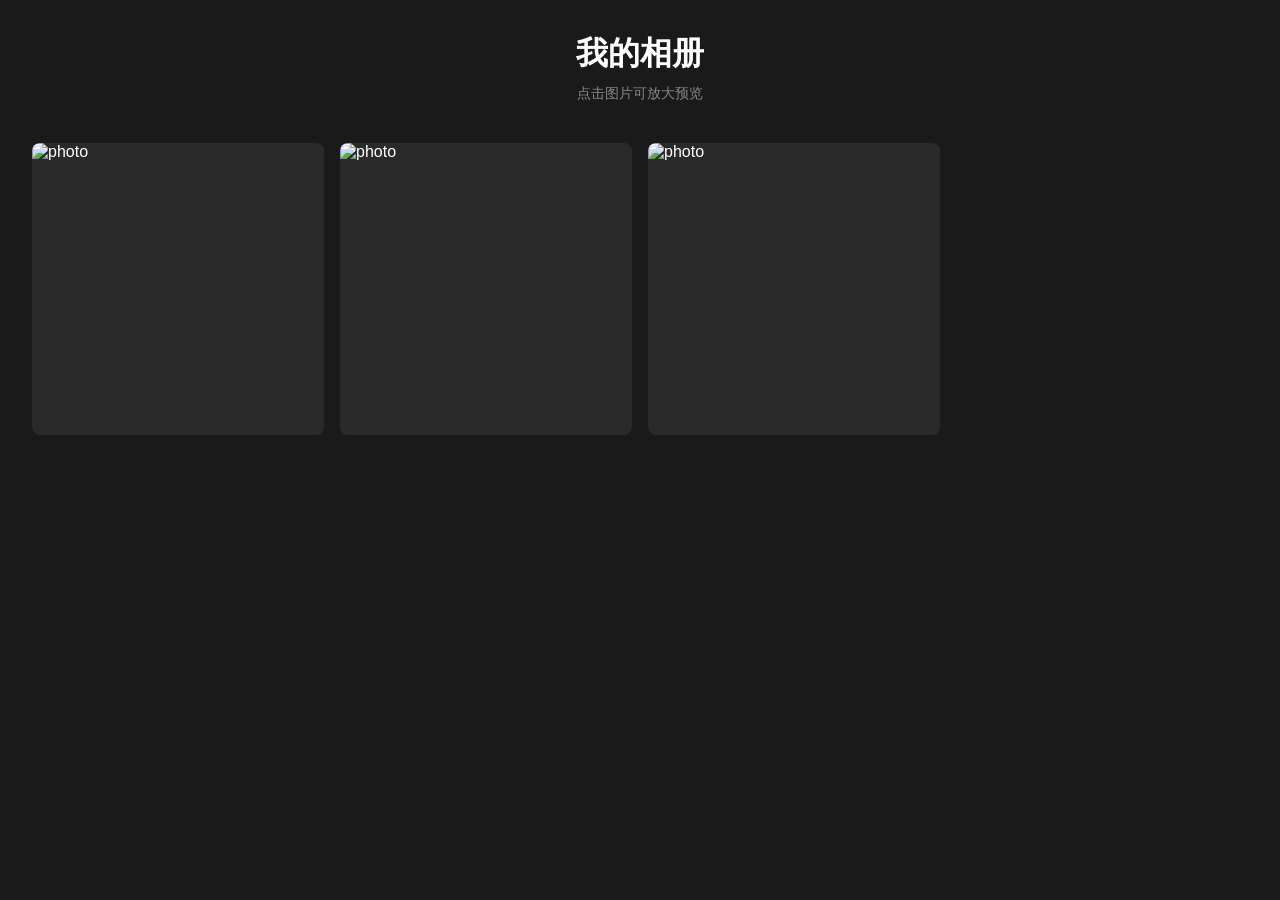
==== index.html @ 4871117c "init basic photo gallery" ====
<!DOCTYPE html>
<html lang="zh-CN">
<head>
  <meta charset="UTF-8">
  <meta name="viewport" content="width=device-width, initial-scale=1.0">
  <title>个人服务器相册</title>
  <link rel="stylesheet" href="css/style.css">
</head>
<body>
  <header class="header">
    <h1>我的相册</h1>
    <p class="subtitle">点击图片可放大预览</p>
  </header>

  <main class="gallery-container" id="gallery">
    <!-- 图片由 JS 动态渲染 -->
  </main>

  <!-- 图片预览弹窗 -->
  <div class="lightbox" id="lightbox">
    <span class="close-btn" id="closeBtn">&times;</span>
    <img class="lightbox-img" id="lightboxImg" alt="preview">
  </div>

  <script src="js/gallery.js"></script>
</body>
</html>
---- css/style.css ----
* {
  margin: 0;
  padding: 0;
  box-sizing: border-box;
}

body {
  background: #1a1a1a;
  color: #fff;
  font-family: -apple-system, BlinkMacSystemFont, "Segoe UI", Roboto, sans-serif;
  padding: 2rem;
  max-width: 1400px;
  margin: 0 auto;
  min-height: 100vh;
}

.header {
  text-align: center;
  margin-bottom: 2.5rem;
}

.header h1 {
  font-size: 2rem;
  font-weight: 600;
  margin-bottom: 0.5rem;
}

.subtitle {
  color: #888;
  font-size: 0.9rem;
}

/* 相册网格 */
.gallery-container {
  display: grid;
  grid-template-columns: repeat(auto-fill, minmax(240px, 1fr));
  gap: 16px;
}

.gallery-item {
  border-radius: 8px;
  overflow: hidden;
  cursor: pointer;
  aspect-ratio: 1;
  background: #2a2a2a;
  transition: transform 0.2s ease;
}

.gallery-item:hover {
  transform: translateY(-2px);
}

.gallery-item img {
  width: 100%;
  height: 100%;
  object-fit: cover;
  transition: transform 0.3s ease;
}

.gallery-item:hover img {
  transform: scale(1.05);
}

/* 空状态 */
.empty-state {
  grid-column: 1 / -1;
  text-align: center;
  padding: 4rem 2rem;
  color: #666;
}

.empty-state h2 {
  font-size: 1.2rem;
  margin-bottom: 0.5rem;
  color: #888;
}

/* 预览弹窗 */
.lightbox {
  position: fixed;
  top: 0;
  left: 0;
  width: 100%;
  height: 100%;
  background: rgba(0, 0, 0, 0.92);
  display: none;
  z-index: 999;
  animation: fadeIn 0.2s ease;
}

@keyframes fadeIn {
  from { opacity: 0; }
  to { opacity: 1; }
}

.lightbox-img {
  max-width: 90%;
  max-height: 90%;
  position: absolute;
  top: 50%;
  left: 50%;
  transform: translate(-50%, -50%);
  object-fit: contain;
  border-radius: 4px;
}

.close-btn {
  position: absolute;
  top: 15px;
  right: 30px;
  color: #fff;
  font-size: 40px;
  cursor: pointer;
  z-index: 1000;
  line-height: 1;
  transition: color 0.2s;
}

.close-btn:hover {
  color: #aaa;
}
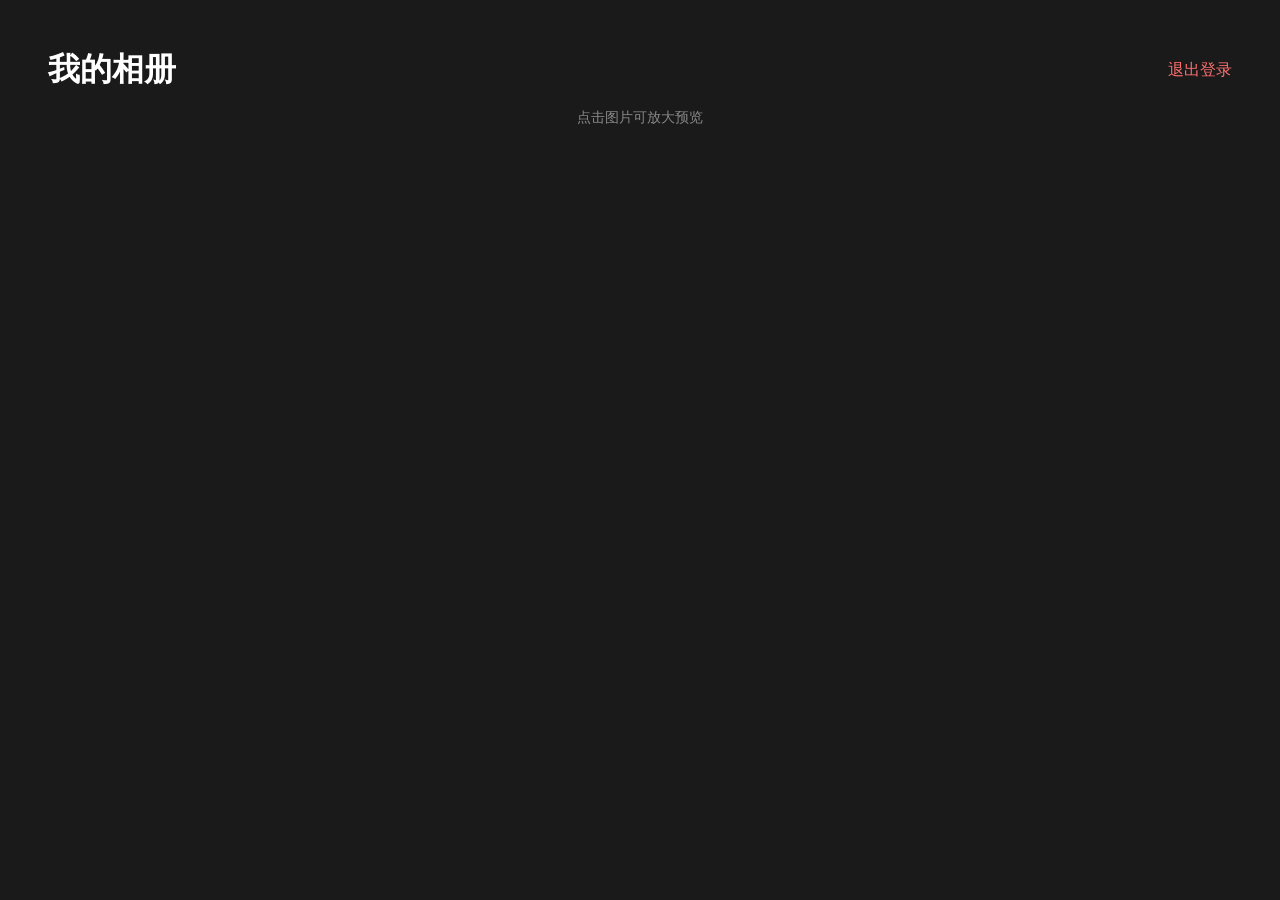
==== commit a5412317: "feat: 增加登录鉴权、首次初始化管理员账号、退出功能；更新挂载路径" ====
--- a/index.html
+++ b/index.html
@@ -7,21 +7,24 @@
   <link rel="stylesheet" href="css/style.css">
 </head>
 <body>
+  <div style="display:flex;justify-content:space-between;align-items:center;padding:16px;color:#fff">
+    <h1>我的相册</h1>
+    <div>
+	    <span id="curUser"></span>
+		<a href="/api/logout" style="margin-left:16px;color:#ff7070;text-decoration:none">退出登录</a>
+    </div>
+  </div>
   <header class="header">
-    <h1>我的相册</h1>
     <p class="subtitle">点击图片可放大预览</p>
   </header>
-
   <main class="gallery-container" id="gallery">
     <!-- 图片由 JS 动态渲染 -->
   </main>
-
   <!-- 图片预览弹窗 -->
   <div class="lightbox" id="lightbox">
     <span class="close-btn" id="closeBtn">&times;</span>
     <img class="lightbox-img" id="lightboxImg" alt="preview">
   </div>
-
   <script src="js/gallery.js"></script>
 </body>
 </html>
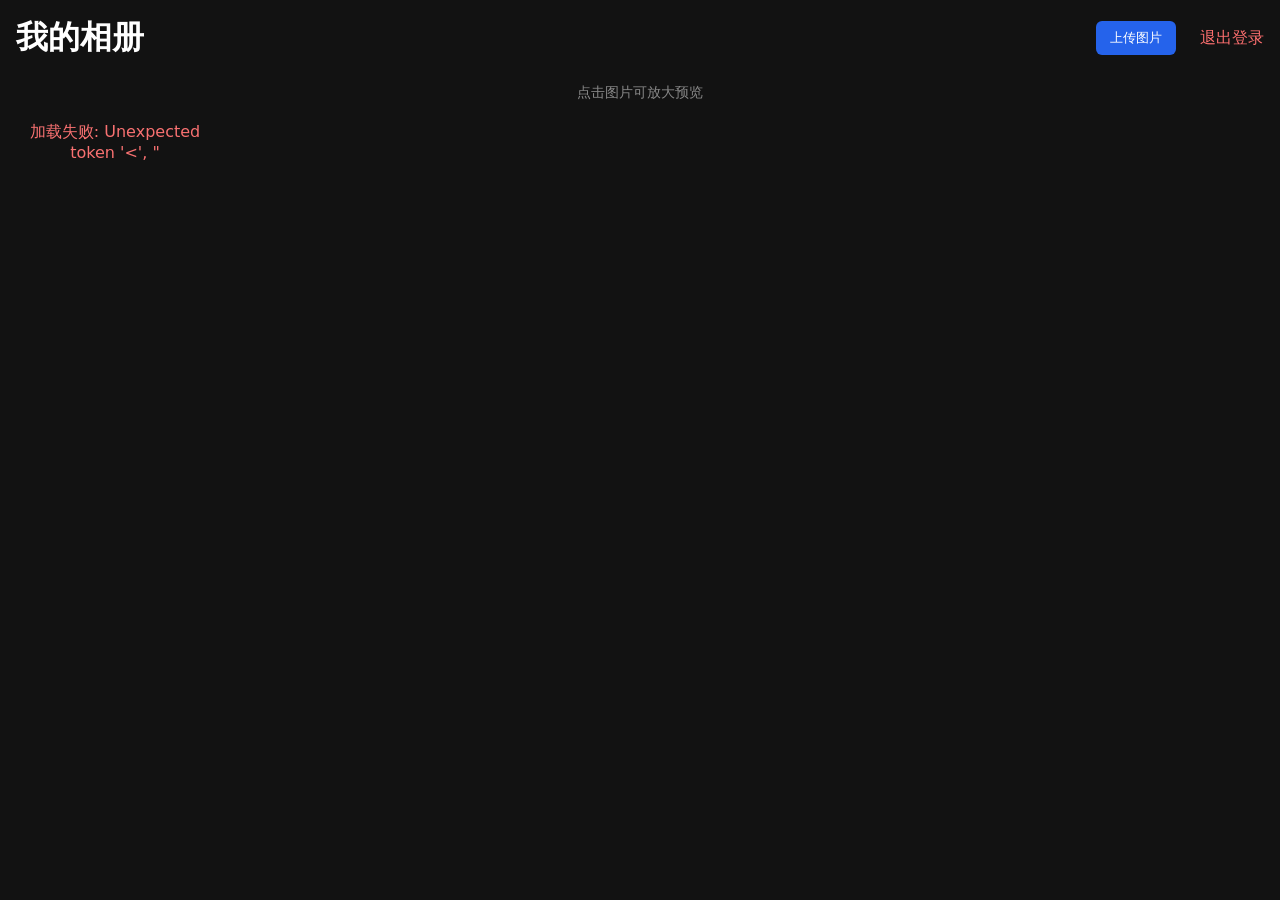
==== commit 61af4837: "feat: 图片上传与列表展示（二进制直传 + photos目录扫描）" ====
--- a/index.html
+++ b/index.html
@@ -7,12 +7,14 @@
   <link rel="stylesheet" href="css/style.css">
 </head>
 <body>
-  <div style="display:flex;justify-content:space-between;align-items:center;padding:16px;color:#fff">
-    <h1>我的相册</h1>
-    <div>
-	    <span id="curUser"></span>
-		<a href="/api/logout" style="margin-left:16px;color:#ff7070;text-decoration:none">退出登录</a>
+  <div style="display:flex;justify-content:space-between;align-items:center;padding:16px;color:#fff;flex-wrap:wrap">
+    <h1 style="margin:0">我的相册</h1>
+    <div style="display:flex;align-items:center;gap:12px">
+      <button id="uploadBtn" style="background:#2563eb;color:#fff;border:none;padding:8px 14px;border-radius:6px;cursor:pointer">上传图片</button>
+      <span id="curUser"></span>
+      <a href="/api/logout" style="color:#ff7070;text-decoration:none">退出登录</a>
     </div>
+    <input type="file" id="fileInput" accept="image/*" multiple style="display:none">
   </div>
   <header class="header">
     <p class="subtitle">点击图片可放大预览</p>
@@ -20,7 +22,6 @@
   <main class="gallery-container" id="gallery">
     <!-- 图片由 JS 动态渲染 -->
   </main>
-  <!-- 图片预览弹窗 -->
   <div class="lightbox" id="lightbox">
     <span class="close-btn" id="closeBtn">&times;</span>
     <img class="lightbox-img" id="lightboxImg" alt="preview">
--- a/css/style.css
+++ b/css/style.css
@@ -1,121 +1,11 @@
-* {
-  margin: 0;
-  padding: 0;
-  box-sizing: border-box;
-}
-
-body {
-  background: #1a1a1a;
-  color: #fff;
-  font-family: -apple-system, BlinkMacSystemFont, "Segoe UI", Roboto, sans-serif;
-  padding: 2rem;
-  max-width: 1400px;
-  margin: 0 auto;
-  min-height: 100vh;
-}
-
-.header {
-  text-align: center;
-  margin-bottom: 2.5rem;
-}
-
-.header h1 {
-  font-size: 2rem;
-  font-weight: 600;
-  margin-bottom: 0.5rem;
-}
-
-.subtitle {
-  color: #888;
-  font-size: 0.9rem;
-}
-
-/* 相册网格 */
-.gallery-container {
-  display: grid;
-  grid-template-columns: repeat(auto-fill, minmax(240px, 1fr));
-  gap: 16px;
-}
-
-.gallery-item {
-  border-radius: 8px;
-  overflow: hidden;
-  cursor: pointer;
-  aspect-ratio: 1;
-  background: #2a2a2a;
-  transition: transform 0.2s ease;
-}
-
-.gallery-item:hover {
-  transform: translateY(-2px);
-}
-
-.gallery-item img {
-  width: 100%;
-  height: 100%;
-  object-fit: cover;
-  transition: transform 0.3s ease;
-}
-
-.gallery-item:hover img {
-  transform: scale(1.05);
-}
-
-/* 空状态 */
-.empty-state {
-  grid-column: 1 / -1;
-  text-align: center;
-  padding: 4rem 2rem;
-  color: #666;
-}
-
-.empty-state h2 {
-  font-size: 1.2rem;
-  margin-bottom: 0.5rem;
-  color: #888;
-}
-
-/* 预览弹窗 */
-.lightbox {
-  position: fixed;
-  top: 0;
-  left: 0;
-  width: 100%;
-  height: 100%;
-  background: rgba(0, 0, 0, 0.92);
-  display: none;
-  z-index: 999;
-  animation: fadeIn 0.2s ease;
-}
-
-@keyframes fadeIn {
-  from { opacity: 0; }
-  to { opacity: 1; }
-}
-
-.lightbox-img {
-  max-width: 90%;
-  max-height: 90%;
-  position: absolute;
-  top: 50%;
-  left: 50%;
-  transform: translate(-50%, -50%);
-  object-fit: contain;
-  border-radius: 4px;
-}
-
-.close-btn {
-  position: absolute;
-  top: 15px;
-  right: 30px;
-  color: #fff;
-  font-size: 40px;
-  cursor: pointer;
-  z-index: 1000;
-  line-height: 1;
-  transition: color 0.2s;
-}
-
-.close-btn:hover {
-  color: #aaa;
-}
+*{box-sizing:border-box;margin:0;padding:0}
+body{background:#121212;color:#fff;font-family:system-ui,sans-serif}
+.header{text-align:center;padding:8px 16px 20px}
+.subtitle{color:#888;font-size:14px}
+.gallery-container{display:grid;grid-template-columns:repeat(auto-fill,minmax(180px,1fr));gap:12px;padding:0 16px 40px}
+.gallery-item{position:relative;overflow:hidden;border-radius:8px;cursor:zoom-in;background:#222}
+.gallery-item img{width:100%;height:180px;object-fit:cover;display:block;transition:transform .2s}
+.gallery-item:hover img{transform:scale(1.05)}
+.lightbox{display:none;position:fixed;inset:0;background:rgba(0,0,0,.9);align-items:center;justify-content:center;z-index:999}
+.lightbox img{max-width:92%;max-height:92%;border-radius:6px}
+.close-btn{position:absolute;top:16px;right:24px;font-size:40px;color:#fff;cursor:pointer}
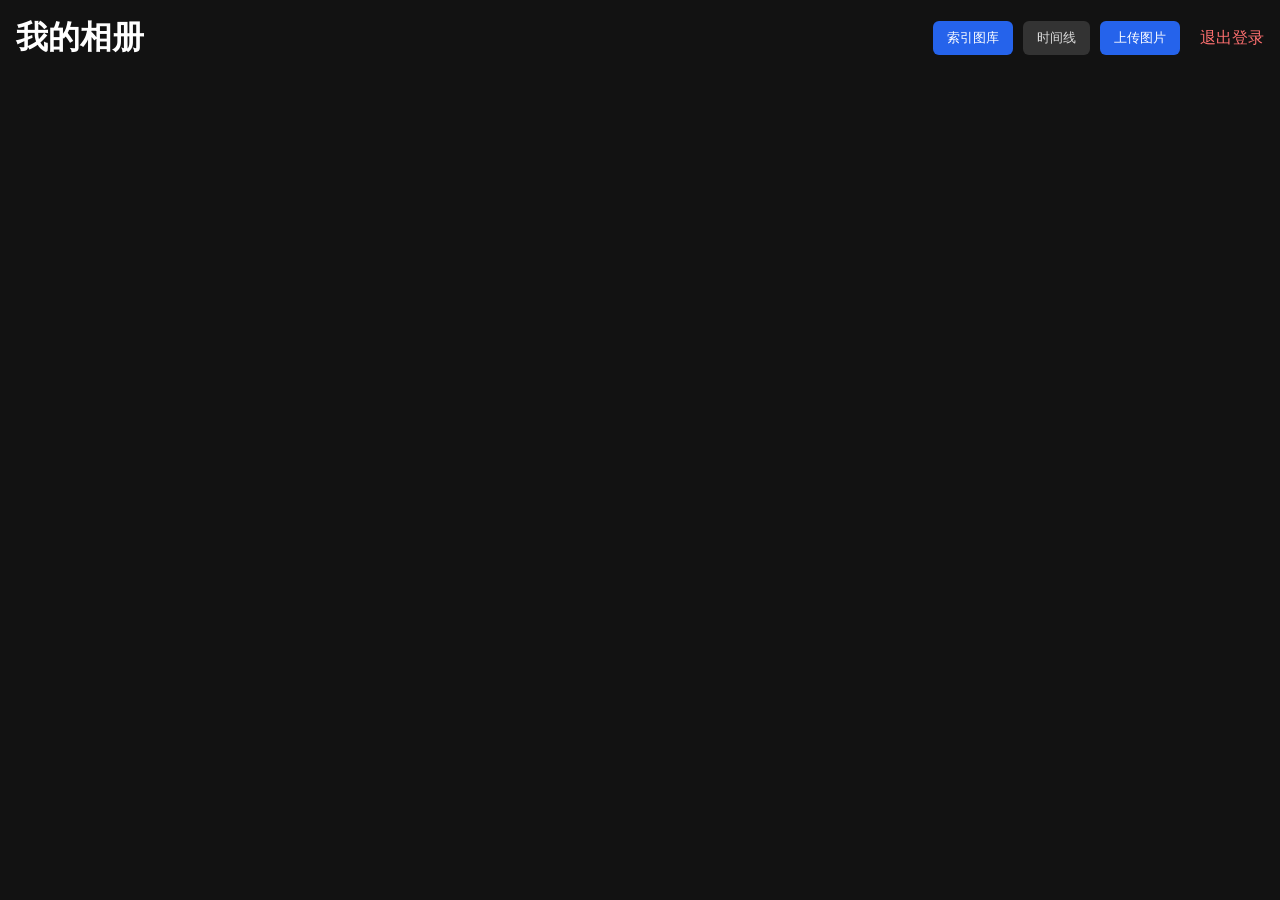
==== commit 83f730a1: "feat: 索引/时间线双菜单，时间线按年月分组(EXIF优先)，右侧年月浮线点击定位" ====
--- a/index.html
+++ b/index.html
@@ -9,23 +9,26 @@
 <body>
   <div style="display:flex;justify-content:space-between;align-items:center;padding:16px;color:#fff;flex-wrap:wrap">
     <h1 style="margin:0">我的相册</h1>
-    <div style="display:flex;align-items:center;gap:12px">
+    <div style="display:flex;align-items:center;gap:10px;flex-wrap:wrap">
+      <button id="tabIndex" class="tabbtn active">索引图库</button>
+      <button id="tabTimeline" class="tabbtn">时间线</button>
       <button id="uploadBtn" style="background:#2563eb;color:#fff;border:none;padding:8px 14px;border-radius:6px;cursor:pointer">上传图片</button>
       <span id="curUser"></span>
       <a href="/api/logout" style="color:#ff7070;text-decoration:none">退出登录</a>
     </div>
     <input type="file" id="fileInput" accept="image/*" multiple style="display:none">
   </div>
-  <header class="header">
-    <p class="subtitle">点击图片可放大预览</p>
-  </header>
-  <main class="gallery-container" id="gallery">
-    <!-- 图片由 JS 动态渲染 -->
-  </main>
+
+  <main class="gallery-container" id="indexView"></main>
+  <div id="timelineView" style="display:none"></div>
+
   <div class="lightbox" id="lightbox">
     <span class="close-btn" id="closeBtn">&times;</span>
     <img class="lightbox-img" id="lightboxImg" alt="preview">
   </div>
+
+  <div id="timelineRail"></div>
+
   <script src="js/gallery.js"></script>
 </body>
 </html>
--- a/css/style.css
+++ b/css/style.css
@@ -9,3 +9,11 @@
 .lightbox{display:none;position:fixed;inset:0;background:rgba(0,0,0,.9);align-items:center;justify-content:center;z-index:999}
 .lightbox img{max-width:92%;max-height:92%;border-radius:6px}
 .close-btn{position:absolute;top:16px;right:24px;font-size:40px;color:#fff;cursor:pointer}
+.tabbtn{background:#333;color:#ddd;border:none;padding:8px 14px;border-radius:6px;cursor:pointer}
+.tabbtn.active{background:#2563eb;color:#fff}
+#timelineRail{position:fixed;right:0;top:50%;transform:translateY(-50%);
+  background:rgba(20,20,20,.92);padding:14px 10px;border-radius:8px 0 0 8px;
+  display:flex;flex-direction:column;gap:10px;z-index:900;opacity:0;
+  transition:opacity .3s;max-height:80vh;overflow-y:auto}
+#timelineRail a{color:#9ecbff;text-decoration:none;cursor:pointer;font-size:14px;white-space:nowrap}
+#timelineRail a:hover{color:#fff}
